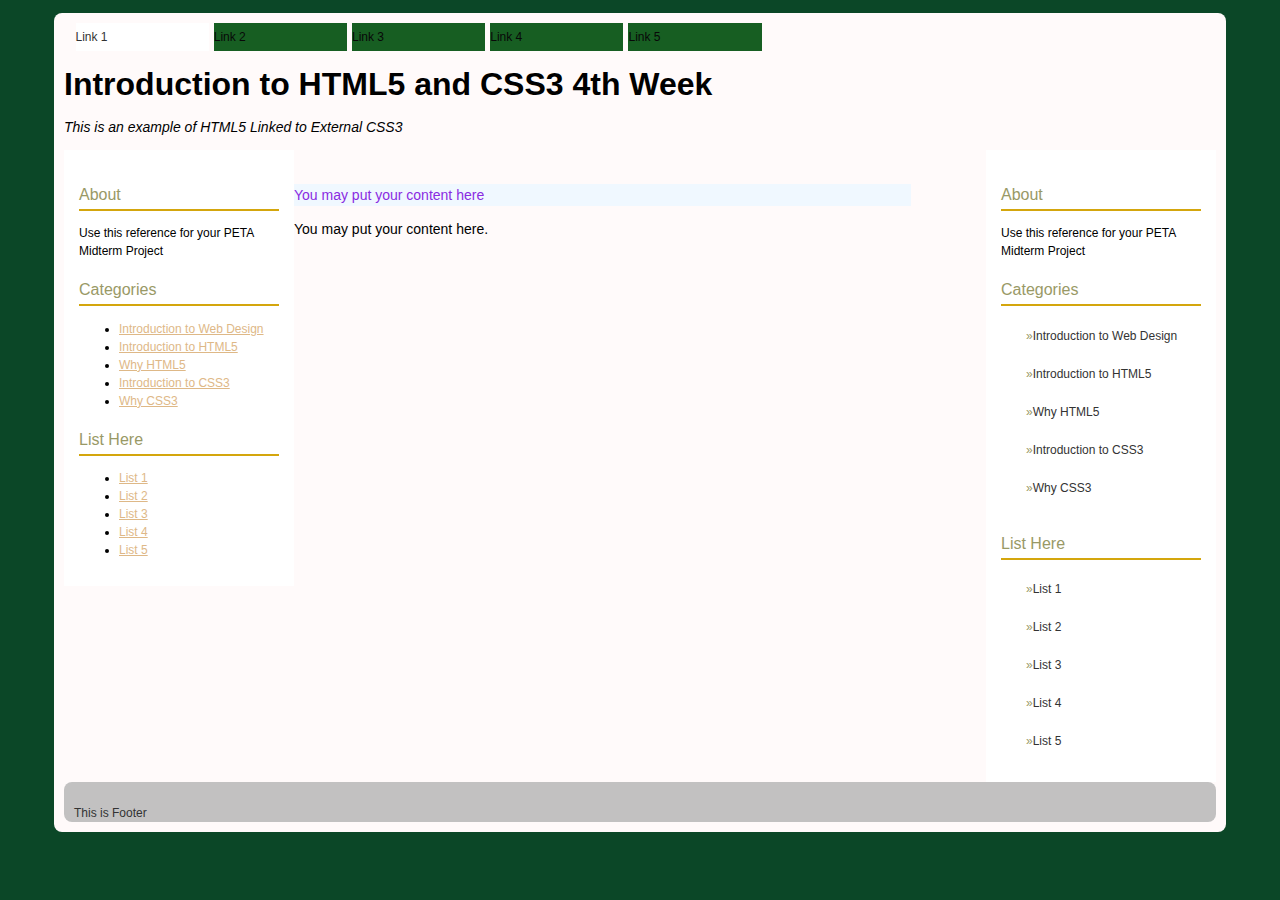
==== indexx.html @ d4b79c8a "Add files via upload" ====
<!DOCTYPE html>
<html lang="en">
<head>
    <meta charset="UTF-8">
    <meta name="viewport" content="width=device-width, initial-scale=1.0">
    <title>Document</title>
    <link rel="stylesheet" href="style.css">
</head>
<body>
    <div id="wrapper">
        <div id="body">
            <ul id="topnav">
                <li><a class="active">Link 1</a></li>
                <li><a href="#" class="">Link 2</a></li>
                <li><a href="#" class="">Link 3</a></li>
                <li><a href="#" class="">Link 4</a></li>
                <li><a href="#" class="">Link 5</a></li>
            </ul>
            <!--Banner-->
            <div id="banner">
                <h1>Introduction to <em>HTML5 and CSS3</em> 4th Week</h1>
                <p><em>This is an example of HTML5 Linked to External CSS3</em></p>
            </div>
            <!--Side Bar-->
            <div id="sidebar">
                <h2>About</h2>
                <p>Use this reference for your PETA Midterm Project</p>
                <h2>Categories</h2>
                <ul>
                    <li><a href="#">Introduction to Web Design</a></li>
                    <li><a href="#">Introduction to HTML5</a></li>
                    <li><a href="#">Why HTML5</a></li>
                    <li><a href="#">Introduction to CSS3</a></li>
                    <li><a href="#">Why CSS3</a></li>
                </ul>
                <h2>List Here</h2>
                <ul>
                    <li><a href="#">List 1</a></li>
                    <li><a href="#">List 2</a></li>
                    <li><a href="#">List 3</a></li>
                    <li><a href="#">List 4</a></li>
                    <li><a href="#">List 5</a></li>
                </ul>
            </div>
            <!--Sidebar-left-->
            <div id="sidebar-left">
                <h2>About</h2>
                <p>Use this reference for your PETA Midterm Project</p>
                <h2>Categories</h2>
                <ul>
                    <li><a href="#">Introduction to Web Design</a></li>
                    <li><a href="#">Introduction to HTML5</a></li>
                    <li><a href="#">Why HTML5</a></li>
                    <li><a href="#">Introduction to CSS3</a></li>
                    <li><a href="#">Why CSS3</a></li>
                </ul>
                <h2>List Here</h2>
                <ul>
                    <li><a href="#">List 1</a></li>
                    <li><a href="#">List 2</a></li>
                    <li><a href="#">List 3</a></li>
                    <li><a href="#">List 4</a></li>
                    <li><a href="#">List 5</a></li>
                </ul>
            </div>
            <!--Container-->
            <div id="container">
                <div id="content">
                    <div class="item">
                        <blockquote>You may put your content here</blockquote>
                    </div>
                    <div class="item">
                        You may put your content here.
                    </div>
                </div>
            </div>
        </div>
        <!--Footer-->
        <div id="footer">
            <p>This is Footer</p>
        </div>
    </div>
</body>
</html>
---- style.css ----
body {
        background-color: rgb(11, 71, 39);
        color: black;
        margin: 0;
        font-family: 'Lucida Sans', 'Lucida Sans Regular', 'Lucida Grande', 'Lucida Sans Unicode', Geneva, Verdana, sans-serif;
        font-size: 14px;
        line-height: 18px;
    }
    h1 {
        font-size: 20px;
        line-height: 24px;
    }
    h2 {
        font-size: 18px;
        line-height: 22px;
    }
    h2 {
        font-size: 16px;
        line-height: 20px;
    }
    a {
        color: burlywood;
        background-color: inherit;
    }
    blockquote {
        background-color: aliceblue;
        color: blueviolet;
        font-family: Verdana, Geneva, Tahoma, sans-serif;
        border-left: 10px solid rgb(red, green, blue);
        padding: 2px 15px;
    }
    /*dasdsdf-a*/
    #wrapper {
        background: rgb(255, 250, 250);
        padding: 10px;
        margin: 1% auto;
        width: 90%;
        border-radius: 8px;
    }
    #banner h1 {
        font-size: 32px;
    }
    #banner h1 em {
        font-style: normal;
    }
    ul#topnav {
        list-style-type: none;
        padding: 0;
        margin: 0 0 0 1%;
        width: 60%;
        display: table;
        bottom: 0;
        position: top;
    }
    ul#topnav li {
        display: table-cell;
    }
    ul#topnav li a {
        background-color: rgb(23, 94, 34);
        color: rgb(8, 8, 8);
        border: none;
        display: block;
        margin-right:  5px;
        padding: 5px 0px;
        text-decoration: none;
        font-size: 12px;
    }
    ul#topnav li a.active,
    ul#topnav li a.active:hover {
        background-color: #fff;
        color: #333;
    }
    ul#topnav li a:hover {
        background-color: #cc9;
        color: #111;
    }
    #sidebar {
        background: #fff;
        padding: 15px;
        float: right;
        width: 200px;
        font-size: 12px;
    }
    #sidebar-left {
        background: #fff;
        padding: 15px;
        float: left;
        width: 200px;
        font-size: 12px;
    }
    #sidebar h2 {
        background-color: inherit;
        color: #996;
        font: normal 16px Arial, sans-serif;
        border-bottom: 2px solid rgb(212, 166, 13);
        padding: 8px 0 5px 0;
    }
    #sidebar-left h2 {
        background-color: inherit;
        color: #996;
        font: normal 16px Arial, sans-serif;
        border-bottom: 2px solid rgb(212, 166, 13);
        padding: 8px 0 5px 0;
    }
    #sidebar ul {
        list-style-type: none;
        padding: 2px;
        margin: 0;
    }
    #sidebar ul li {
        list-style-position: inside;
        padding: 0 0 10px 20px;
        text-indent: 1px;
    }
    #sidebar ul li a {
        background-color: inherit;
        color: #333;
        text-decoration: none;
        padding: 5px 2px;
        display: block;
    }
    #sidebar ul li a:hover {
        background-color: #cc9;
        color: #fff;
    }
    #sidebar ul li a::before {
        content: "\00BB";
        color: #996;
    }
    #content {
        text-align: left;
        padding: 20px;
        margin-right: 245px;
    }
    #content h1 {
        font: normal 18px Arial, sans-serif;
    }
    #content ul li::before {
        content: "\00BB";
        color: #996;
    }
    #content ul {
        list-style: none;
    }
    #footer {
        padding: 10px;
        height: 20px;
        color: #333;
        font-size: 12px;
        background: #c2c1c1;
        clear: both;
        border-radius: 8px;
    }
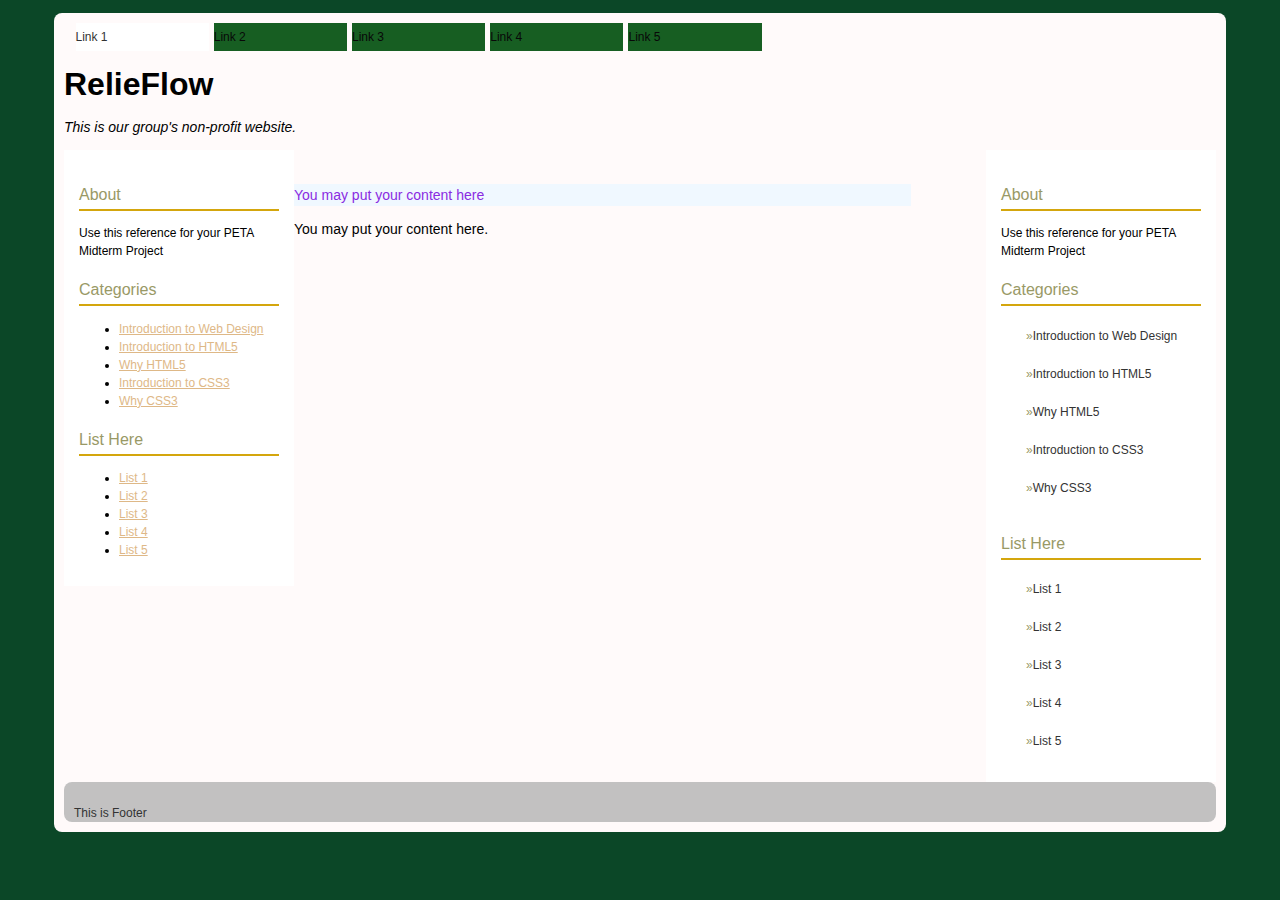
==== commit 5a3ebac0: "Changed the banner to RelieFlow -Pinto II" ====
--- a/indexx.html
+++ b/indexx.html
@@ -18,8 +18,8 @@
             </ul>
             <!--Banner-->
             <div id="banner">
-                <h1>Introduction to <em>HTML5 and CSS3</em> 4th Week</h1>
-                <p><em>This is an example of HTML5 Linked to External CSS3</em></p>
+                <h1>RelieFlow</h1>
+                <p><em>This is our group's non-profit website.</em></p>
             </div>
             <!--Side Bar-->
             <div id="sidebar">
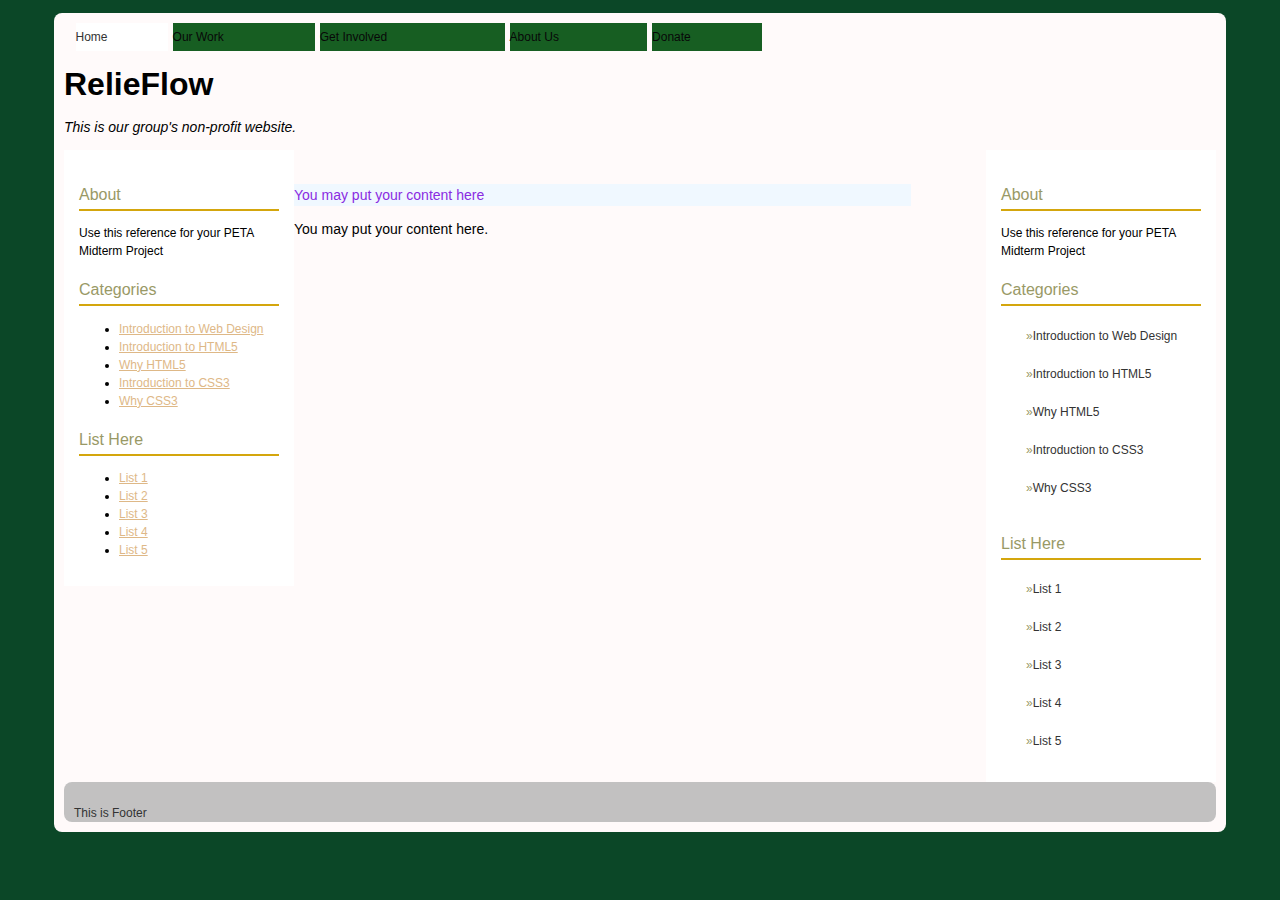
==== commit 6aaf389c: "Changed Menu Bar Contents -Pinto II" ====
--- a/indexx.html
+++ b/indexx.html
@@ -10,11 +10,11 @@
     <div id="wrapper">
         <div id="body">
             <ul id="topnav">
-                <li><a class="active">Link 1</a></li>
-                <li><a href="#" class="">Link 2</a></li>
-                <li><a href="#" class="">Link 3</a></li>
-                <li><a href="#" class="">Link 4</a></li>
-                <li><a href="#" class="">Link 5</a></li>
+                <li><a class="active">Home</a></li>
+                <li><a href="#" class="">Our Work</a></li>
+                <li><a href="#" class="">Get Involved</a></li>
+                <li><a href="#" class="">About Us</a></li>
+                <li><a href="#" class="">Donate</a></li>
             </ul>
             <!--Banner-->
             <div id="banner">
